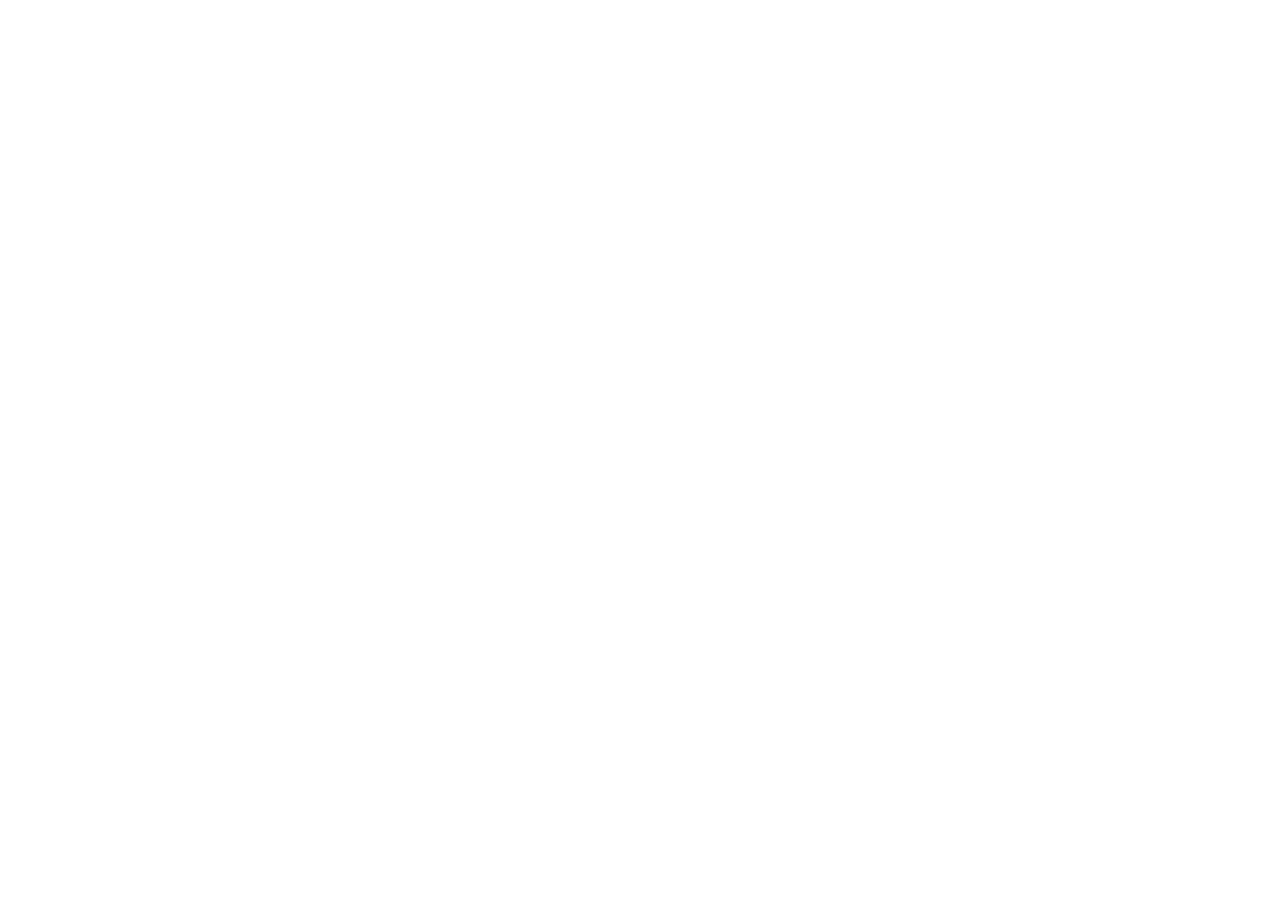
==== index.html @ 91872c69 "Primo commit (aggiunta materiale)" ====
<!DOCTYPE html>
<html lang="en">
<head>
    <link rel="stylesheet" href="css/12bool-responsive.css">
    <link rel="stylesheet" href="css/style.css">
    <meta charset="UTF-8">
    <meta http-equiv="X-UA-Compatible" content="IE=edge">
    <meta name="viewport" content="width=device-width, initial-scale=1.0">
    <title>Document</title>
</head>
<body>
    
</body>
</html>
---- css/12bool-responsive.css ----
* {
    margin: 0;
    padding: 0;
    box-sizing: border-box;
}

.container-fluid {
    width: 100%;
    max-width: 100%;
}

.container {
    width: 1070px;
    max-width: 100%;
    margin: 0 auto;
}

.row {
    display: flex;
    flex-direction: row;
    flex-wrap: wrap;
}

[class*="col-"] {
    flex: 0 0 auto;
}


.col, 
.col-xs {
    flex-grow: 1;
    flex-basis: 0;
    max-width: 100%;
}

.col-xs-1  {flex-basis: calc((100% / 12) *  1); max-width: calc((100% / 12) *  1);}
.col-xs-2  {flex-basis: calc((100% / 12) *  2); max-width: calc((100% / 12) *  2);}
.col-xs-3  {flex-basis: calc((100% / 12) *  3); max-width: calc((100% / 12) *  3);}
.col-xs-4  {flex-basis: calc((100% / 12) *  4); max-width: calc((100% / 12) *  4);}
.col-xs-5  {flex-basis: calc((100% / 12) *  5); max-width: calc((100% / 12) *  5);}
.col-xs-6  {flex-basis: calc((100% / 12) *  6); max-width: calc((100% / 12) *  6);}
.col-xs-7  {flex-basis: calc((100% / 12) *  7); max-width: calc((100% / 12) *  7);}
.col-xs-8  {flex-basis: calc((100% / 12) *  8); max-width: calc((100% / 12) *  8);}
.col-xs-9  {flex-basis: calc((100% / 12) *  9); max-width: calc((100% / 12) *  9);}
.col-xs-10 {flex-basis: calc((100% / 12) * 10); max-width: calc((100% / 12) * 10);}
.col-xs-11 {flex-basis: calc((100% / 12) * 11); max-width: calc((100% / 12) * 11);}
.col-xs-12 {flex-basis: calc((100% / 12) * 12); max-width: calc((100% / 12) * 12);}
.col-xs-offset-1  {margin-left: calc((100% / 12) *  1);}
.col-xs-offset-2  {margin-left: calc((100% / 12) *  2);}
.col-xs-offset-3  {margin-left: calc((100% / 12) *  3);}
.col-xs-offset-4  {margin-left: calc((100% / 12) *  4);}
.col-xs-offset-5  {margin-left: calc((100% / 12) *  5);}
.col-xs-offset-6  {margin-left: calc((100% / 12) *  6);}
.col-xs-offset-7  {margin-left: calc((100% / 12) *  7);}
.col-xs-offset-8  {margin-left: calc((100% / 12) *  8);}
.col-xs-offset-9  {margin-left: calc((100% / 12) *  9);}
.col-xs-offset-10 {margin-left: calc((100% / 12) * 10);}
.col-xs-offset-11 {margin-left: calc((100% / 12) * 11);}


@media only screen and (min-width: 576px) {

      .col-sm {
        flex-grow: 1;
        flex-basis: 0;
        max-width: 100%;
      }

      .col-sm-1  {flex-basis: calc((100% / 12) *  1); max-width: calc((100% / 12) *  1);}
      .col-sm-2  {flex-basis: calc((100% / 12) *  2); max-width: calc((100% / 12) *  2);}
      .col-sm-3  {flex-basis: calc((100% / 12) *  3); max-width: calc((100% / 12) *  3);}
      .col-sm-4  {flex-basis: calc((100% / 12) *  4); max-width: calc((100% / 12) *  4);}
      .col-sm-5  {flex-basis: calc((100% / 12) *  5); max-width: calc((100% / 12) *  5);}
      .col-sm-6  {flex-basis: calc((100% / 12) *  6); max-width: calc((100% / 12) *  6);}
      .col-sm-7  {flex-basis: calc((100% / 12) *  7); max-width: calc((100% / 12) *  7);}
      .col-sm-8  {flex-basis: calc((100% / 12) *  8); max-width: calc((100% / 12) *  8);}
      .col-sm-9  {flex-basis: calc((100% / 12) *  9); max-width: calc((100% / 12) *  9);}
      .col-sm-10 {flex-basis: calc((100% / 12) * 10); max-width: calc((100% / 12) * 10);}
      .col-sm-11 {flex-basis: calc((100% / 12) * 11); max-width: calc((100% / 12) * 11);}
      .col-sm-12 {flex-basis: calc((100% / 12) * 12); max-width: calc((100% / 12) * 12);}
      .col-sm-offset-0  {margin-left: 0;}
      .col-sm-offset-1  {margin-left: calc((100% / 12) *  1);}
      .col-sm-offset-2  {margin-left: calc((100% / 12) *  2);}
      .col-sm-offset-3  {margin-left: calc((100% / 12) *  3);}
      .col-sm-offset-4  {margin-left: calc((100% / 12) *  4);}
      .col-sm-offset-5  {margin-left: calc((100% / 12) *  5);}
      .col-sm-offset-6  {margin-left: calc((100% / 12) *  6);}
      .col-sm-offset-7  {margin-left: calc((100% / 12) *  7);}
      .col-sm-offset-8  {margin-left: calc((100% / 12) *  8);}
      .col-sm-offset-9  {margin-left: calc((100% / 12) *  9);}
      .col-sm-offset-10 {margin-left: calc((100% / 12) * 10);}
      .col-sm-offset-11 {margin-left: calc((100% / 12) * 11);}

}
@media only screen and (min-width: 768px) {

  /* 12 System */
  .col-md {
    flex-grow: 1;
    flex-basis: 0;
    max-width: 100%;
  }

  .col-md-1  {flex-basis: calc((100% / 12) *  1); max-width: calc((100% / 12) *  1);}
  .col-md-2  {flex-basis: calc((100% / 12) *  2); max-width: calc((100% / 12) *  2);}
  .col-md-3  {flex-basis: calc((100% / 12) *  3); max-width: calc((100% / 12) *  3);}
  .col-md-4  {flex-basis: calc((100% / 12) *  4); max-width: calc((100% / 12) *  4);}
  .col-md-5  {flex-basis: calc((100% / 12) *  5); max-width: calc((100% / 12) *  5);}
  .col-md-6  {flex-basis: calc((100% / 12) *  6); max-width: calc((100% / 12) *  6);}
  .col-md-7  {flex-basis: calc((100% / 12) *  7); max-width: calc((100% / 12) *  7);}
  .col-md-8  {flex-basis: calc((100% / 12) *  8); max-width: calc((100% / 12) *  8);}
  .col-md-9  {flex-basis: calc((100% / 12) *  9); max-width: calc((100% / 12) *  9);}
  .col-md-10 {flex-basis: calc((100% / 12) * 10); max-width: calc((100% / 12) * 10);}
  .col-md-11 {flex-basis: calc((100% / 12) * 11); max-width: calc((100% / 12) * 11);}
  .col-md-12 {flex-basis: calc((100% / 12) * 12); max-width: calc((100% / 12) * 12);}
  .col-md-offset-0  {margin-left: 0;}
  .col-md-offset-1  {margin-left: calc((100% / 12) *  1);}
  .col-md-offset-2  {margin-left: calc((100% / 12) *  2);}
  .col-md-offset-3  {margin-left: calc((100% / 12) *  3);}
  .col-md-offset-4  {margin-left: calc((100% / 12) *  4);}
  .col-md-offset-5  {margin-left: calc((100% / 12) *  5);}
  .col-md-offset-6  {margin-left: calc((100% / 12) *  6);}
  .col-md-offset-7  {margin-left: calc((100% / 12) *  7);}
  .col-md-offset-8  {margin-left: calc((100% / 12) *  8);}
  .col-md-offset-9  {margin-left: calc((100% / 12) *  9);}
  .col-md-offset-10 {margin-left: calc((100% / 12) * 10);}
  .col-md-offset-11 {margin-left: calc((100% / 12) * 11);}

}
@media only screen and (min-width: 992px) {

  /* 12 System */
  .col-lg {
    flex-grow: 1;
    flex-basis: 0;
    max-width: 100%;
  }

  .col-lg-1  {flex-basis: calc((100% / 12) *  1); max-width: calc((100% / 12) *  1);}
  .col-lg-2  {flex-basis: calc((100% / 12) *  2); max-width: calc((100% / 12) *  2);}
  .col-lg-3  {flex-basis: calc((100% / 12) *  3); max-width: calc((100% / 12) *  3);}
  .col-lg-4  {flex-basis: calc((100% / 12) *  4); max-width: calc((100% / 12) *  4);}
  .col-lg-5  {flex-basis: calc((100% / 12) *  5); max-width: calc((100% / 12) *  5);}
  .col-lg-6  {flex-basis: calc((100% / 12) *  6); max-width: calc((100% / 12) *  6);}
  .col-lg-7  {flex-basis: calc((100% / 12) *  7); max-width: calc((100% / 12) *  7);}
  .col-lg-8  {flex-basis: calc((100% / 12) *  8); max-width: calc((100% / 12) *  8);}
  .col-lg-9  {flex-basis: calc((100% / 12) *  9); max-width: calc((100% / 12) *  9);}
  .col-lg-10 {flex-basis: calc((100% / 12) * 10); max-width: calc((100% / 12) * 10);}
  .col-lg-11 {flex-basis: calc((100% / 12) * 11); max-width: calc((100% / 12) * 11);}
  .col-lg-12 {flex-basis: calc((100% / 12) * 12); max-width: calc((100% / 12) * 12);}
  .col-lg-offset-0  {margin-left: 0;}
  .col-lg-offset-1  {margin-left: calc((100% / 12) *  1);}
  .col-lg-offset-2  {margin-left: calc((100% / 12) *  2);}
  .col-lg-offset-3  {margin-left: calc((100% / 12) *  3);}
  .col-lg-offset-4  {margin-left: calc((100% / 12) *  4);}
  .col-lg-offset-5  {margin-left: calc((100% / 12) *  5);}
  .col-lg-offset-6  {margin-left: calc((100% / 12) *  6);}
  .col-lg-offset-7  {margin-left: calc((100% / 12) *  7);}
  .col-lg-offset-8  {margin-left: calc((100% / 12) *  8);}
  .col-lg-offset-9  {margin-left: calc((100% / 12) *  9);}
  .col-lg-offset-10 {margin-left: calc((100% / 12) * 10);}
  .col-lg-offset-11 {margin-left: calc((100% / 12) * 11);}

}
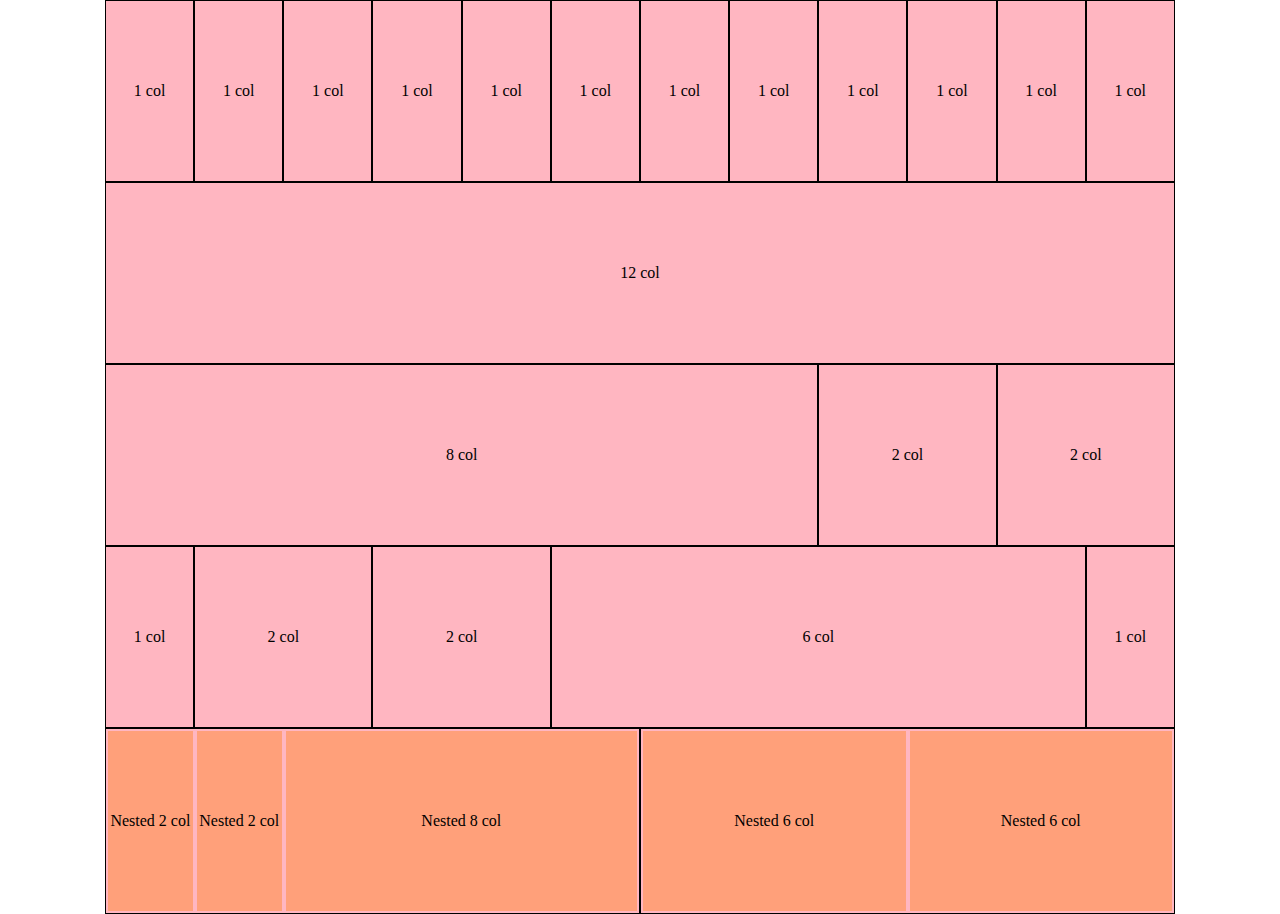
==== commit f4ee43a3: "Completato esercizio base" ====
--- a/index.html
+++ b/index.html
@@ -9,6 +9,49 @@
     <title>Document</title>
 </head>
 <body>
-    
+    <div class="container-fluid">
+        <div class="container">
+            <div class="row">
+                <div class="col col-xs col-xs-1">1 col</div>
+                <div class="col col-xs col-xs-1">1 col</div>
+                <div class="col col-xs col-xs-1">1 col</div>
+                <div class="col col-xs col-xs-1">1 col</div>
+                <div class="col col-xs col-xs-1">1 col</div>
+                <div class="col col-xs col-xs-1">1 col</div>
+                <div class="col col-xs col-xs-1">1 col</div>
+                <div class="col col-xs col-xs-1">1 col</div>
+                <div class="col col-xs col-xs-1">1 col</div>
+                <div class="col col-xs col-xs-1">1 col</div>
+                <div class="col col-xs col-xs-1">1 col</div>
+                <div class="col col-xs col-xs-1">1 col</div>
+            </div>
+            <div class="row">
+                <div class="col col-xs col-xs-12">12 col</div>
+            </div>
+            <div class="row">
+                <div class="col-xs-8">8 col</div>
+                <div class="col-xs-2">2 col</div>
+                <div class="col-xs-2">2 col</div>
+            </div>
+            <div class="row">
+                <div class="col-xs-1">1 col</div>
+                <div class="col-xs-2">2 col</div>
+                <div class="col-xs-2">2 col</div>
+                <div class="col-xs-6">6 col</div>
+                <div class="col-xs-1">1 col</div>
+            </div>
+            <div class="row">
+                <div class="row col-xs-6">
+                    <div class="col-xs-2 nested">Nested 2 col</div>
+                    <div class="col-xs-2 nested">Nested 2 col</div>
+                    <div class="col-xs-8 nested">Nested 8 col</div>
+                </div>
+                <div class="row col-xs-6">
+                    <div class="col-xs-6 nested">Nested 6 col</div>
+                    <div class="col-xs-6 nested">Nested 6 col</div>
+                </div>
+            </div>
+        </div>
+    </div>
 </body>
 </html>--- a/css/style.css
+++ b/css/style.css
@@ -0,0 +1,11 @@
+[class*="col-"]{
+    border: 1px solid black;
+    background-color: lightpink;
+    text-align: center;
+    line-height:20vh;
+}
+
+.nested{
+    border:2px solid lightpink;
+    background-color: lightsalmon;
+}
